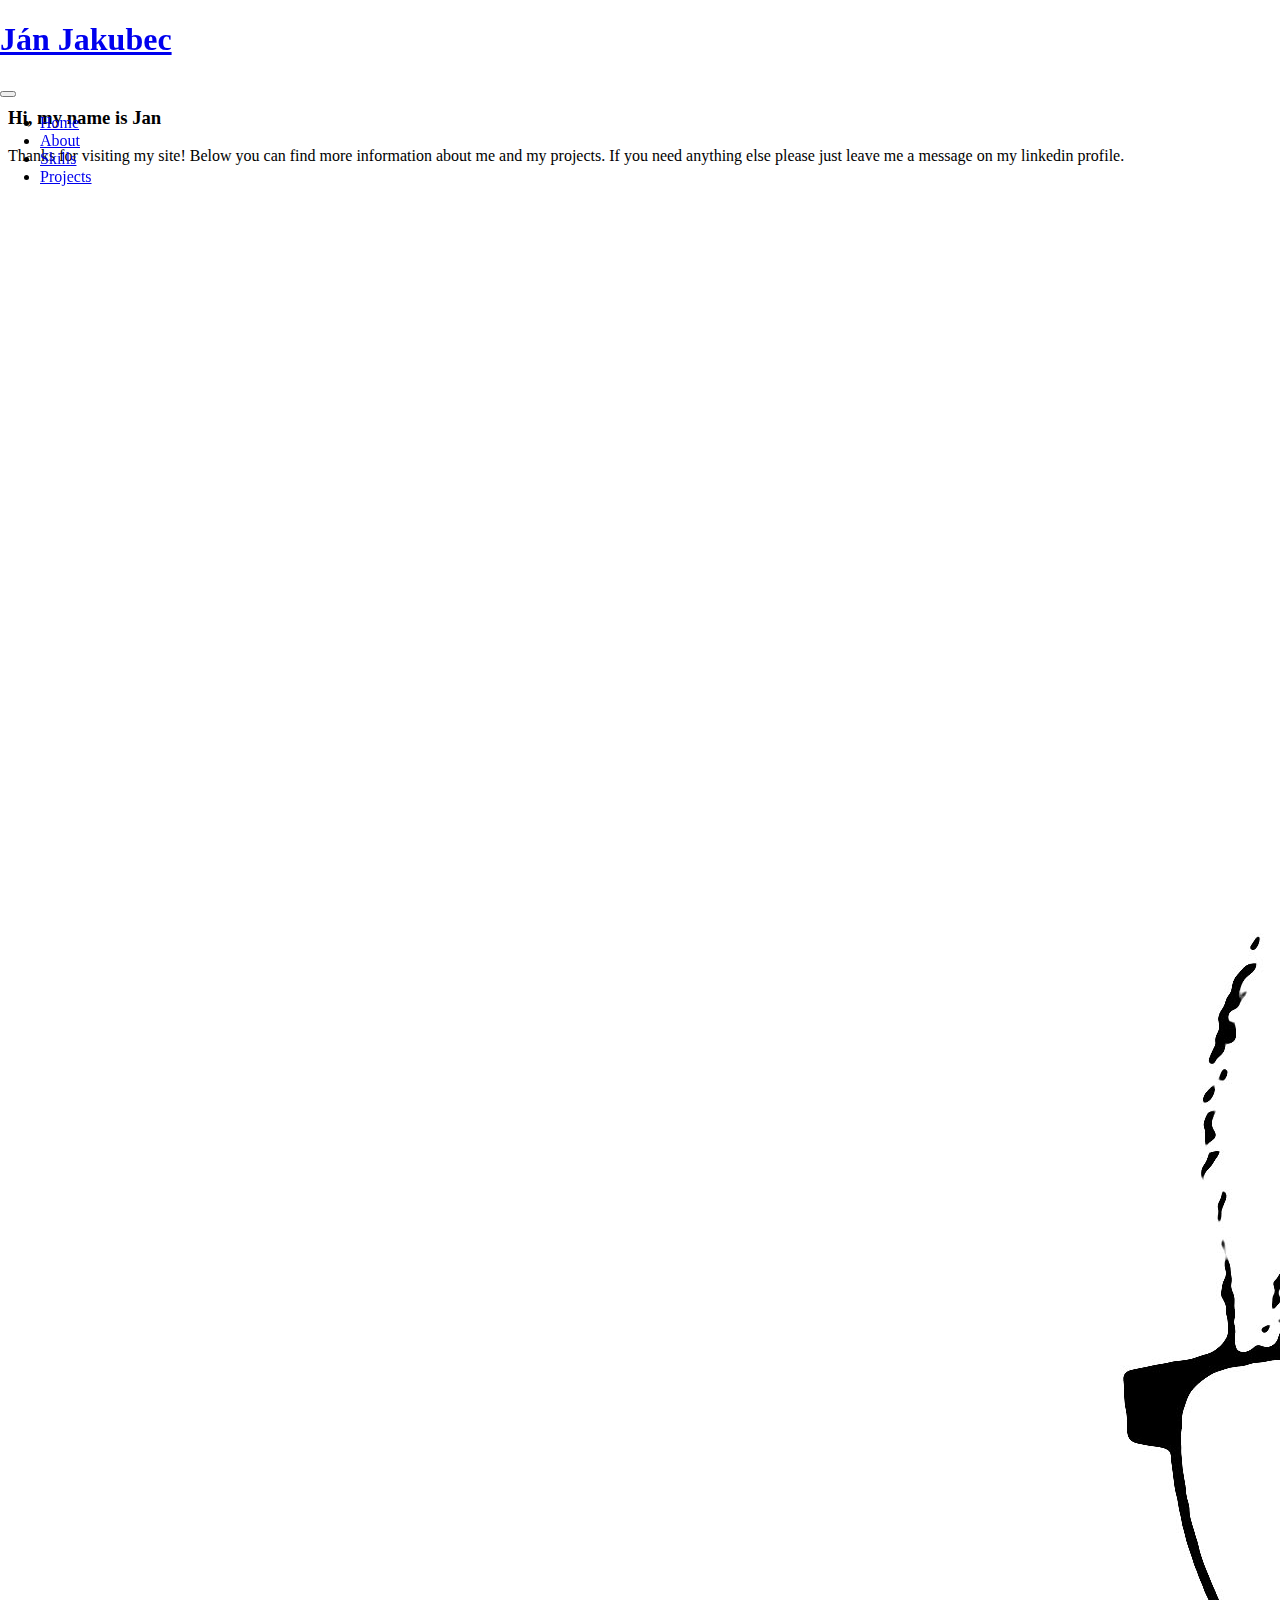
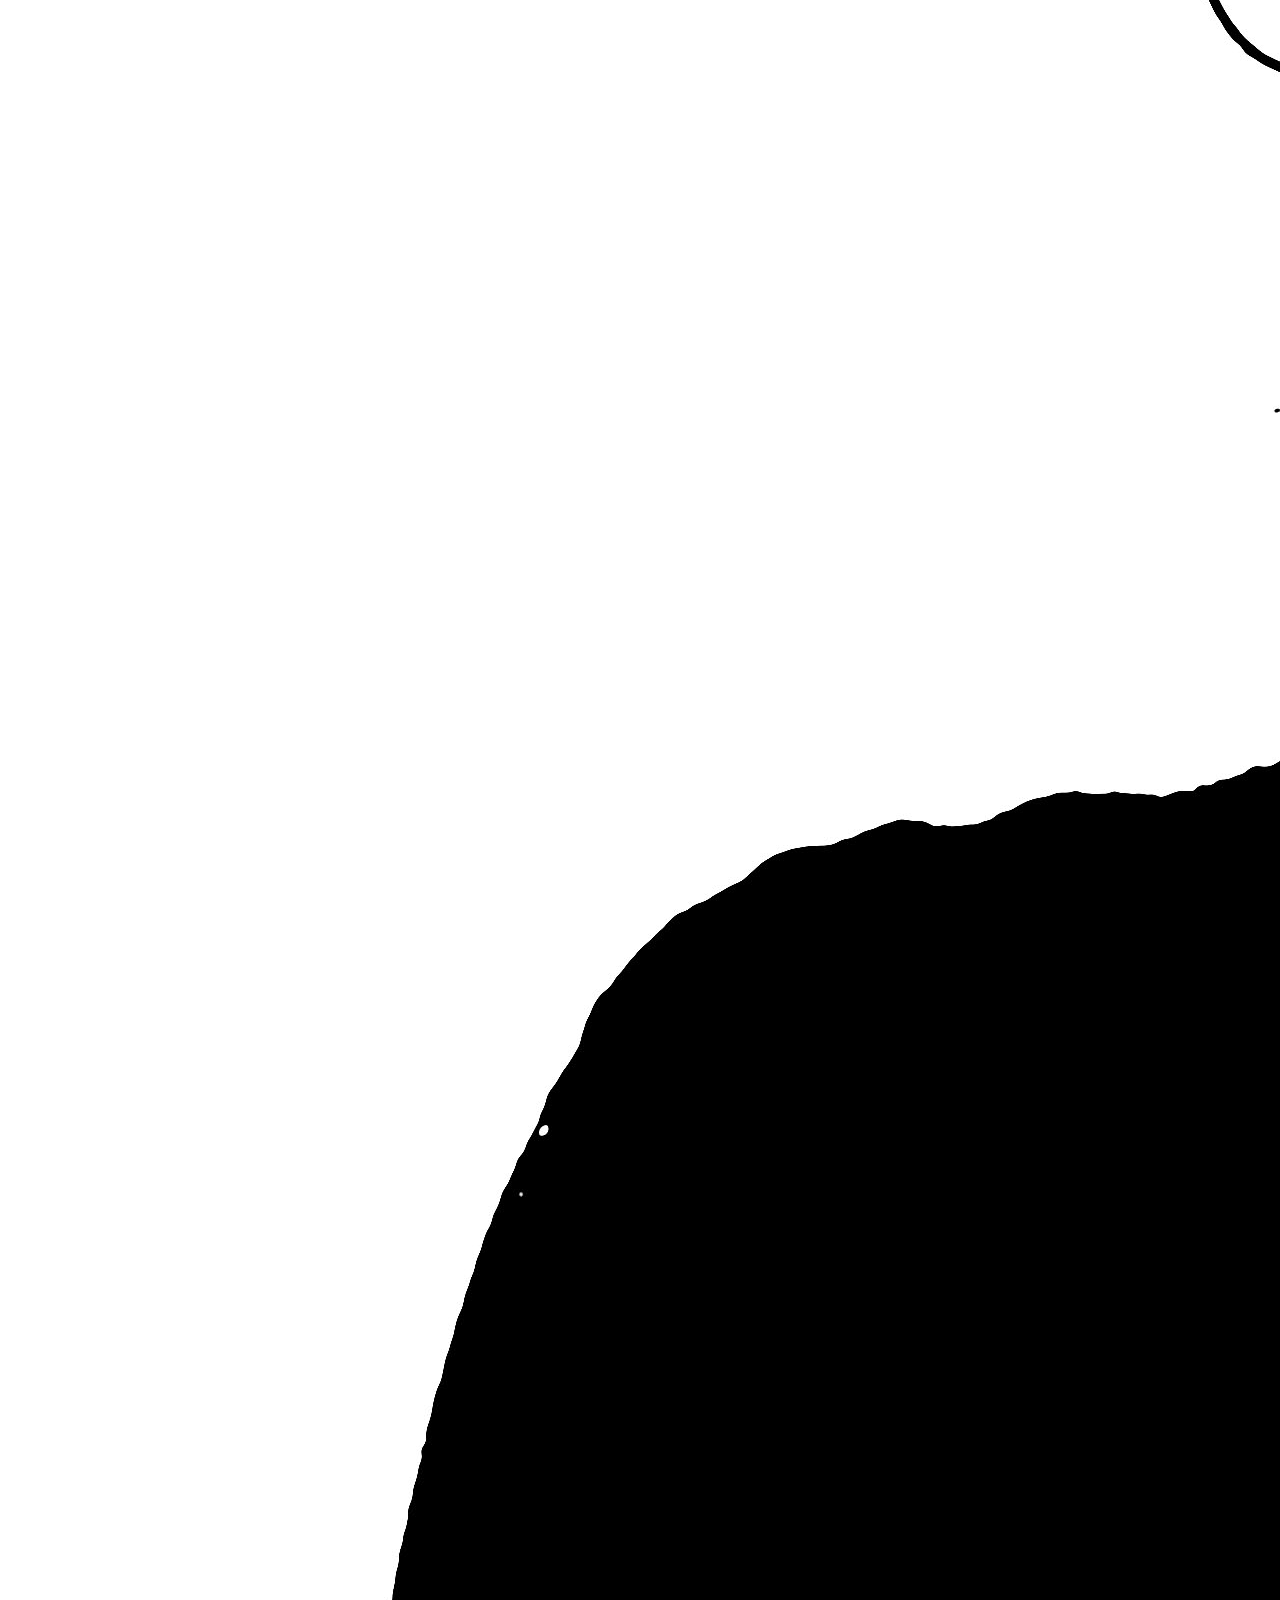
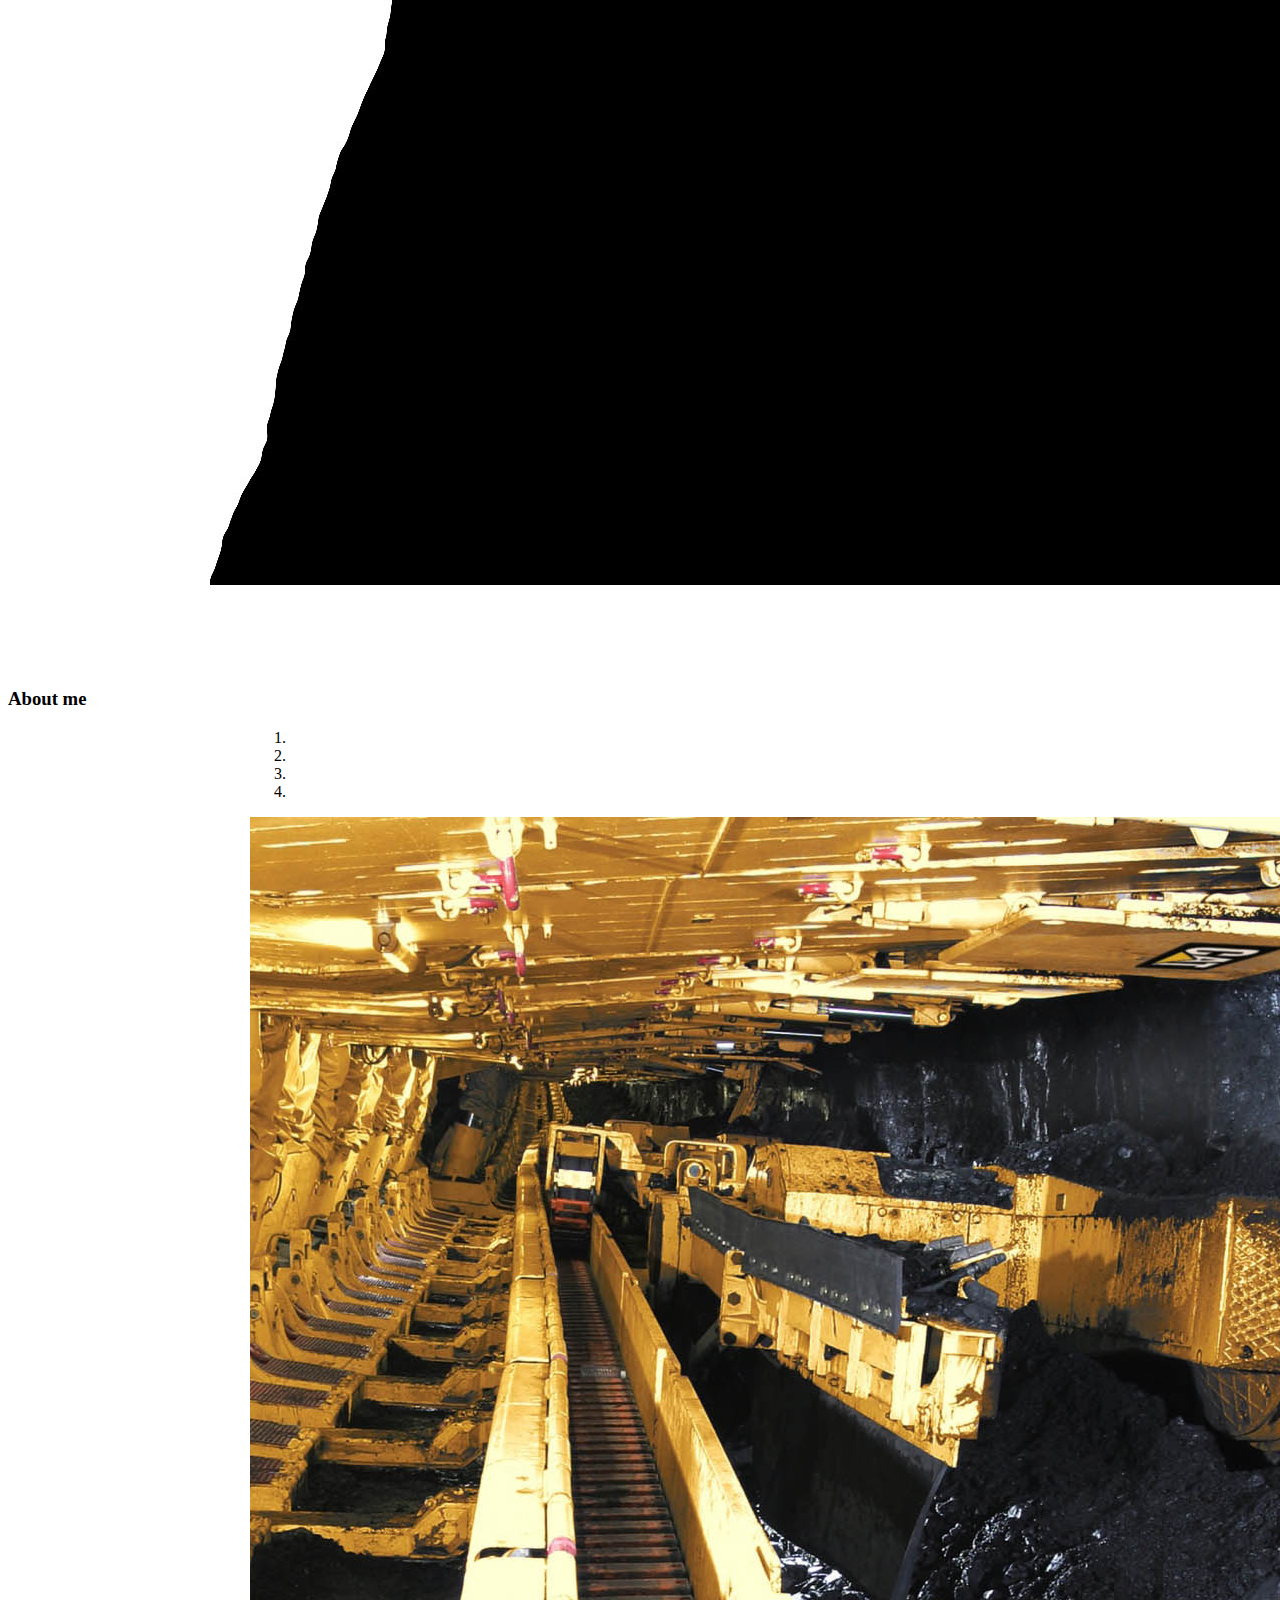
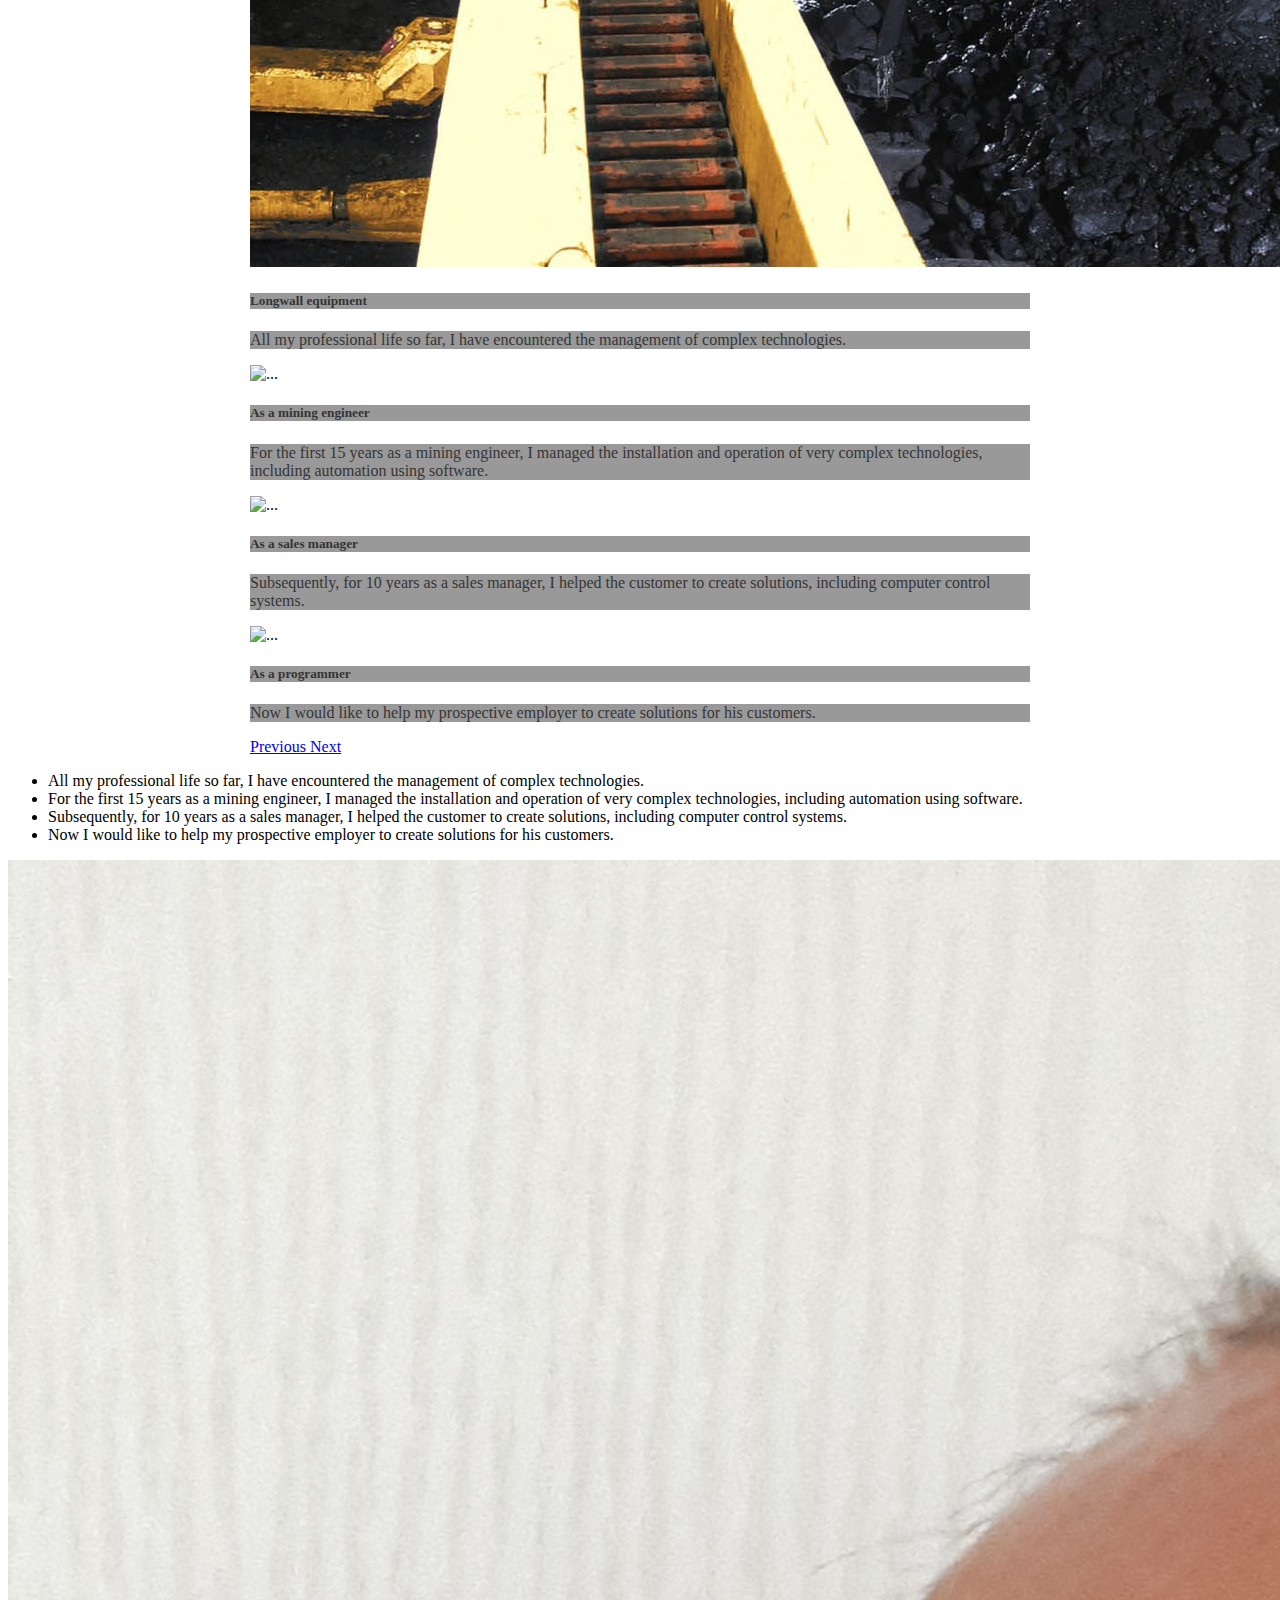
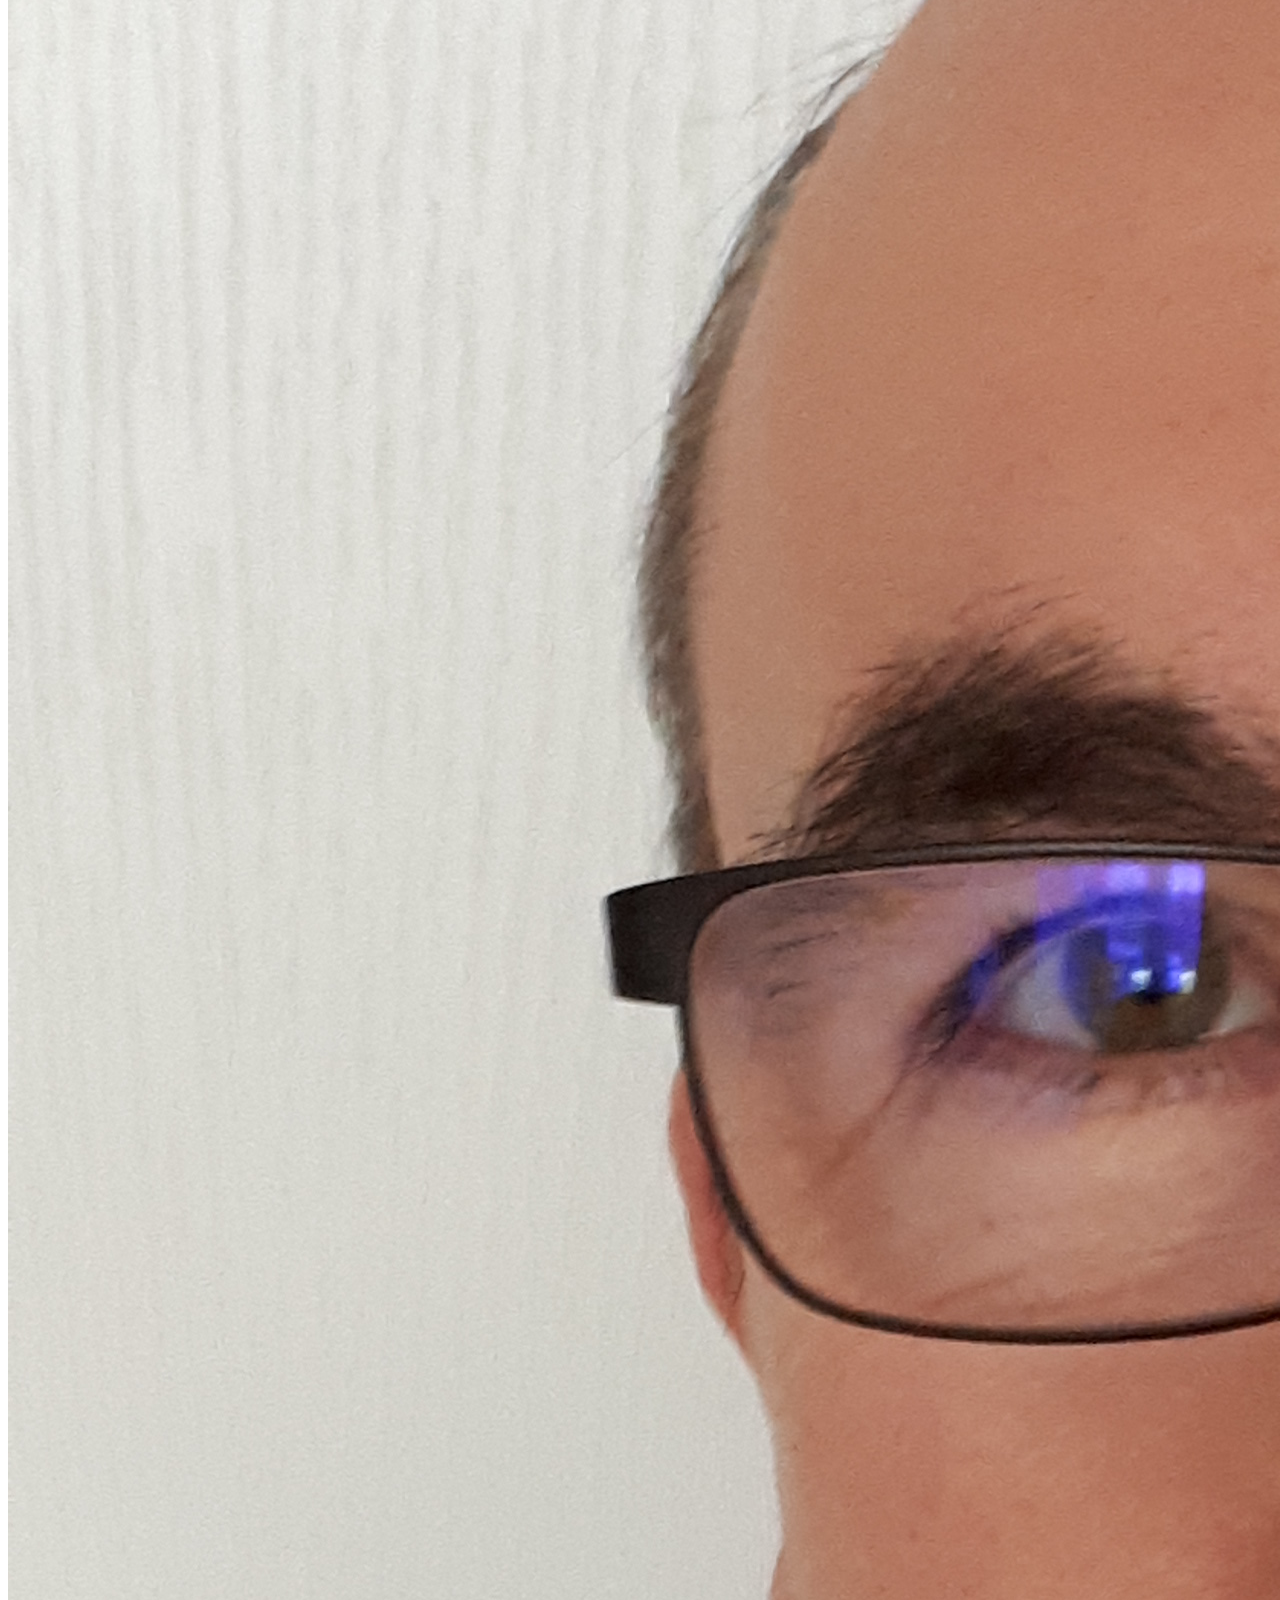
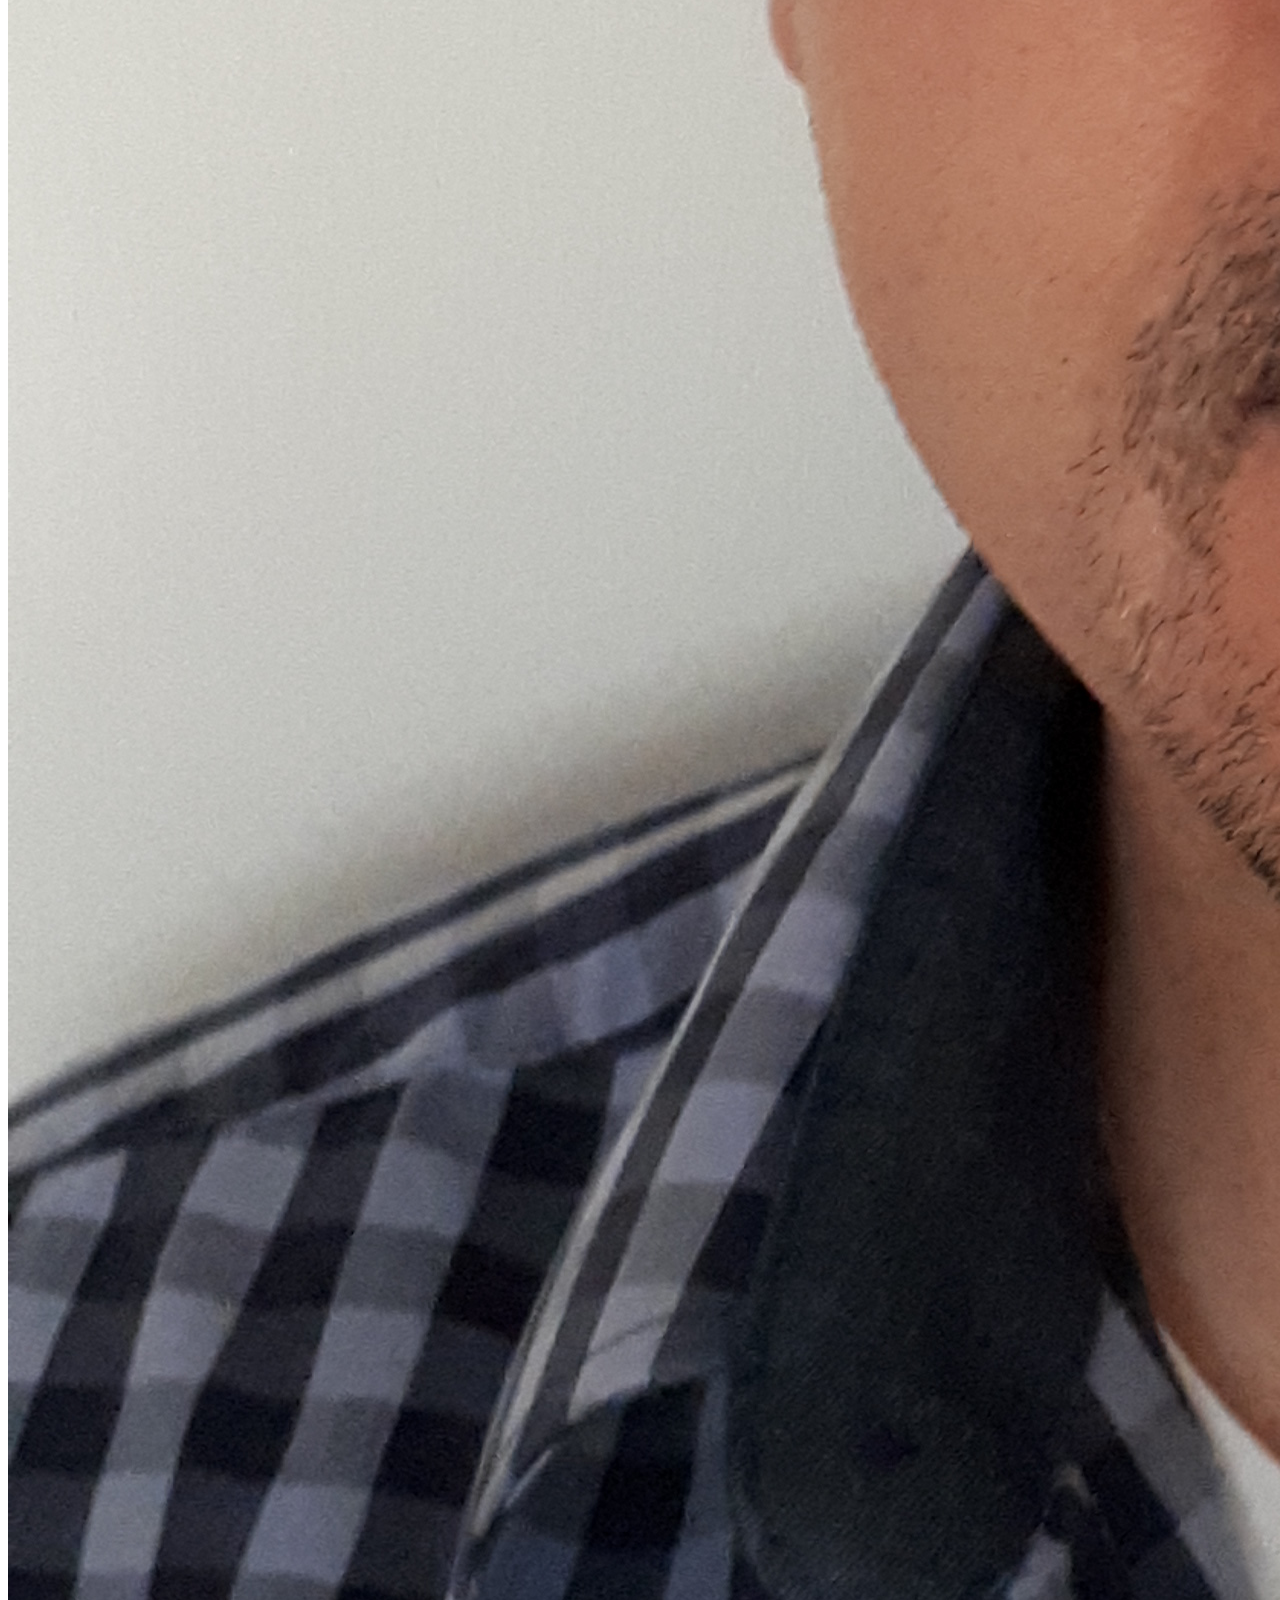
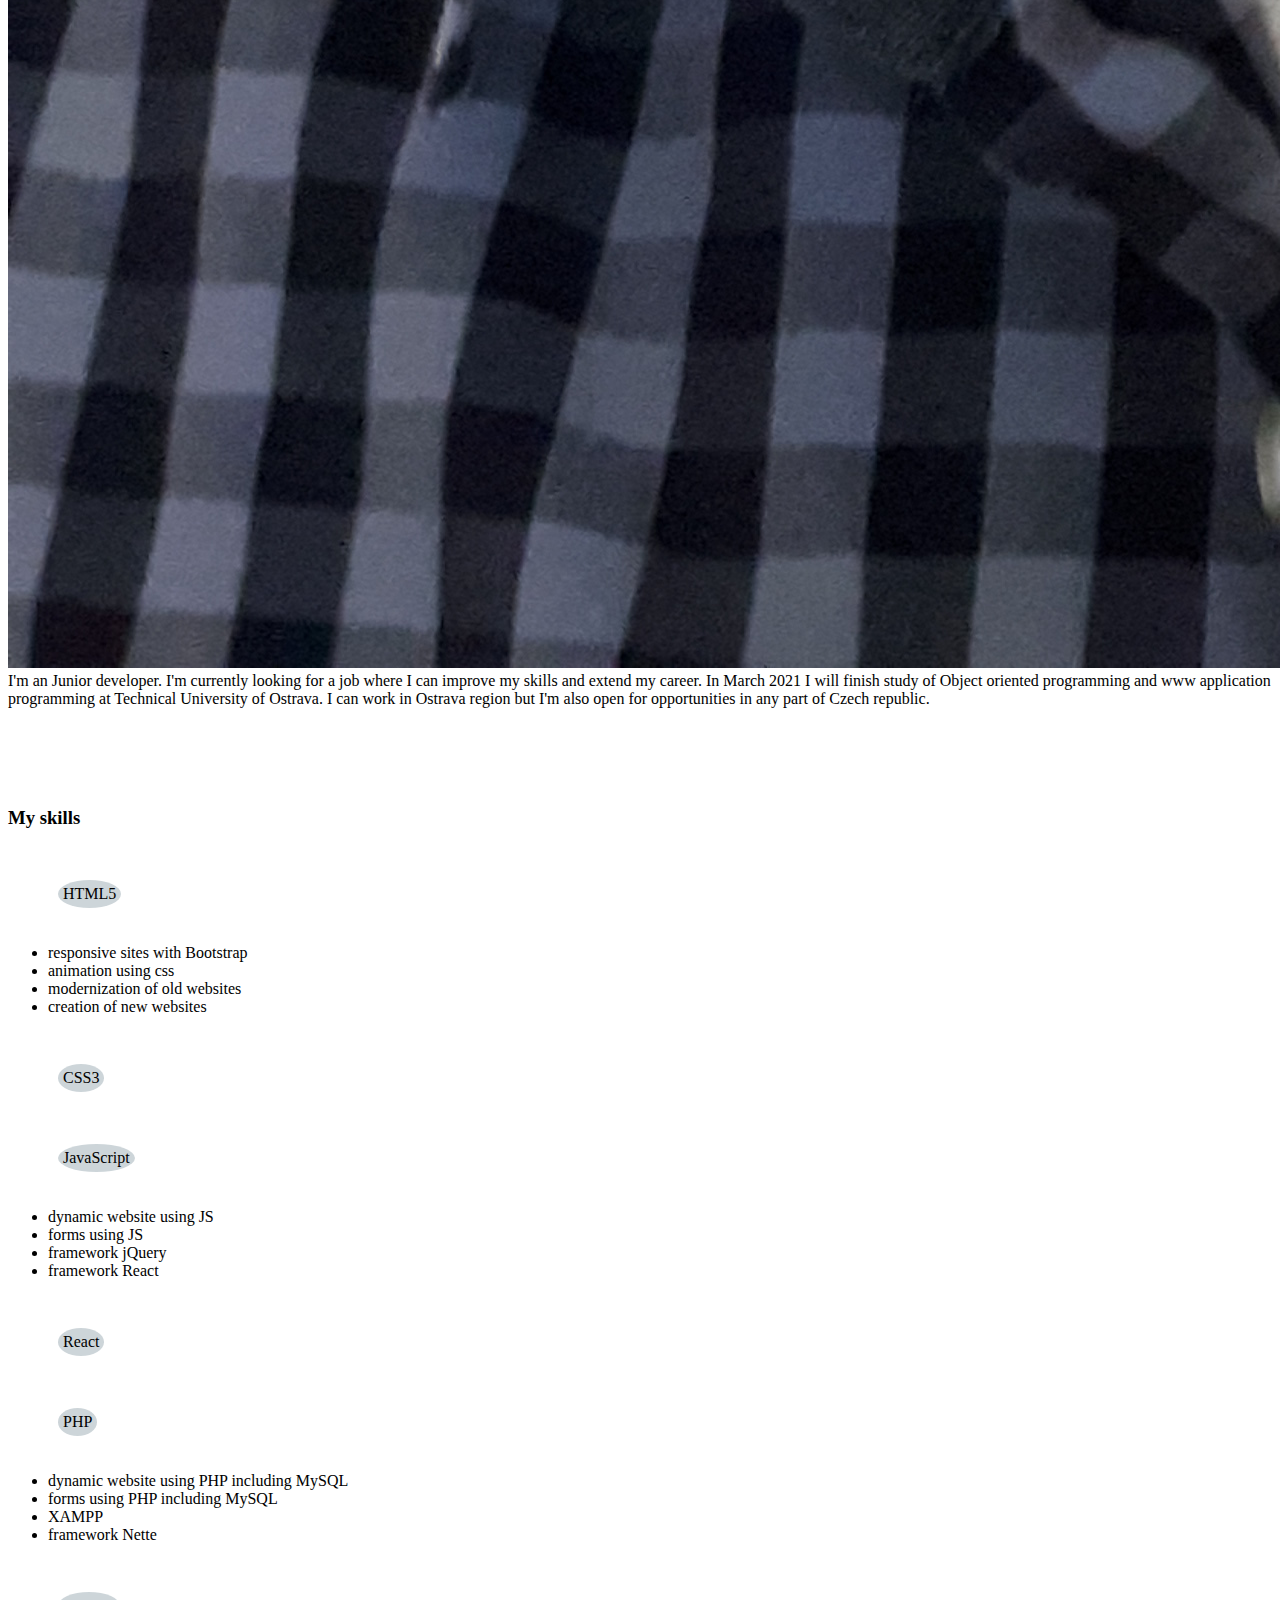
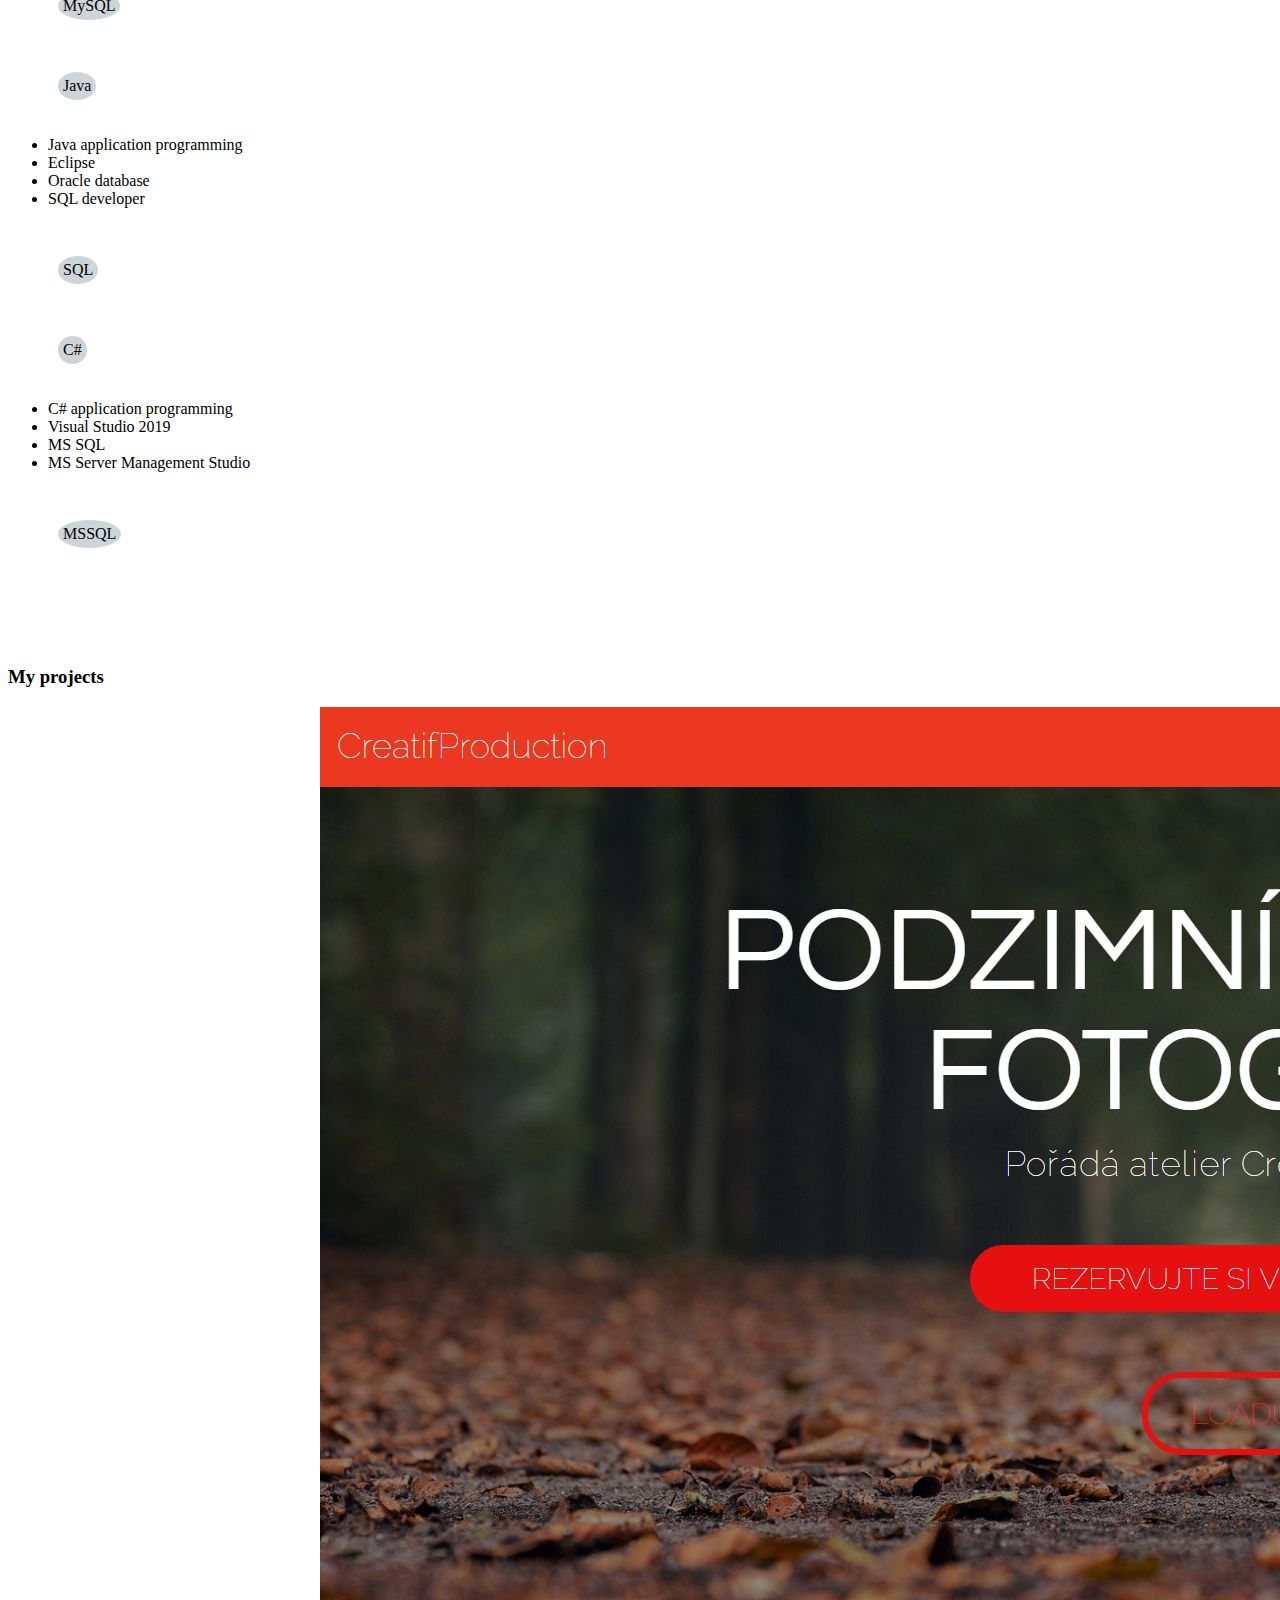
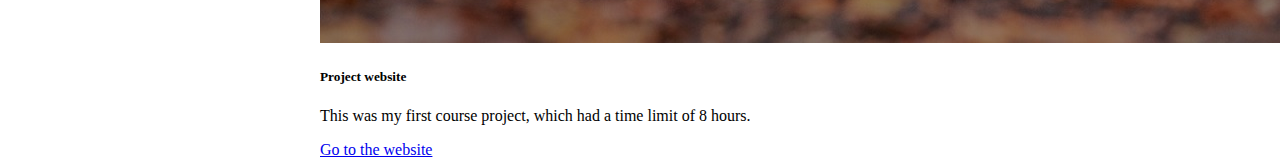
==== portfolio/index.html @ aa2541fa "my portfolio" ====
<!doctype html>
<html lang="en">

<head>
  <meta charset="utf-8">
  <meta name="viewport" content="width=device-width, initial-scale=1">
  <link href="https://cdn.jsdelivr.net/npm/bootstrap@5.0.0-beta1/dist/css/bootstrap.min.css" rel="stylesheet"
    integrity="sha384-giJF6kkoqNQ00vy+HMDP7azOuL0xtbfIcaT9wjKHr8RbDVddVHyTfAAsrekwKmP1" crossorigin="anonymous">
  <link href=style.css rel="stylesheet">
  <title>My Portfolio</title>
</head>

<body>
  <nav class="navbar fixed-top navbar-expand-lg navbar-light bg-light">
    <div class="container-fluid">
      <a class="navbar-brand" href="https://www.linkedin.com/in/jakubec-jan/">
        <h1>Ján Jakubec</h1>
      </a>
      <button class="navbar-toggler" type="button" data-bs-toggle="collapse" data-bs-target="#navbarSupportedContent"
        aria-controls="navbarSupportedContent" aria-expanded="false" aria-label="Toggle navigation">
        <span class="navbar-toggler-icon"></span>
      </button>
      <div class="collapse navbar-collapse" id="navbarSupportedContent">
        <ul class="navbar-nav me-auto mb-2 mb-lg-0">
          <li class="nav-item">
            <a class="nav-link active" aria-current="page" href="#home">Home</a>
          </li>
          <li class="nav-item">
            <a class="nav-link" href="#about">About</a>
          </li>
          <li class="nav-item">
            <a class="nav-link" href="#skills">Skills</a>
          </li>
          <li class="nav-item">
            <a class="nav-link" href="#projects">Projects</a>
          </li>
        </ul>
      </div>
    </div>
  </nav>

  <section id="home" class="d-flex justify-content-center align-items-center">
    <div class="container text-center mt-5 mb-5">
      <div class="row">
        <div class="col-md-6 p-3">
          <h3 class="display-1">Hi, my name is Jan</h3>
          <p-lead class="display-4 d-none d-md-block">Thanks for visiting my site!</p-lead>
          <p-lead class="display-5 d-none d-xxl-block">Below you can find more information about me and my
            projects. If you need anything else please just leave me a message on my linkedin profile.</p-lead>
        </div>
        <div class="col-md-6 p-3">
          <img src="port4.jpg" alt="" class="img-fluid d-md-inline">
        </div>
      </div>
    </div>
  </section>

  <section id="about">
    <div class="container text-center">
      <h3 class="display-1 text-center">About me</h3>
      <div id="carouselExampleCaptions" class="carousel slide mt-4" data-bs-ride="carousel"
        style="width: 780px; margin: auto;">
        <ol class="carousel-indicators">
          <li data-bs-target="#carouselExampleCaptions" data-bs-slide-to="0" class="active"></li>
          <li data-bs-target="#carouselExampleCaptions" data-bs-slide-to="1"></li>
          <li data-bs-target="#carouselExampleCaptions" data-bs-slide-to="2"></li>
          <li data-bs-target="#carouselExampleCaptions" data-bs-slide-to="3"></li>
        </ol>
        <div class="carousel-inner">
          <div class="carousel-item active">
            <img src="about1.jpg" class="d-block w-100" alt="...">
            <div class="carousel-caption">
              <h5 class="cap">Longwall equipment</h5>
              <p class="cap d-none d-md-block">All my professional life so far, I have encountered the management of
                complex technologies.</p>
            </div>
          </div>
          <div class="carousel-item">
            <img src="about2.jpg" class="d-block w-100" alt="...">
            <div class="carousel-caption">
              <h5 class="cap">As a mining engineer</h5>
              <p class="cap d-none d-md-block">For the first 15 years as a mining engineer, I managed the installation
                and operation of very complex technologies, including automation using software.</p>
            </div>
          </div>
          <div class="carousel-item">
            <img src="about3.jpg" class="d-block w-100" alt="...">
            <div class="carousel-caption">
              <h5 class="cap">As a sales manager</h5>
              <p class="cap d-none d-md-block">Subsequently, for 10 years as a sales manager, I helped the customer to
                create solutions, including computer control systems.</p>
            </div>
          </div>
          <div class="carousel-item">
            <img src="about4.jpg" class="d-block w-100" alt="...">
            <div class="carousel-caption">
              <h5 class="cap">As a programmer</h5>
              <p class="cap d-none d-md-block">Now I would like to help my prospective employer to create solutions for
                his customers.</p>
            </div>
          </div>
        </div>
        <a class="carousel-control-prev" href="#carouselExampleCaptions" role="button" data-bs-slide="prev">
          <span class="carousel-control-prev-icon" aria-hidden="true"></span>
          <span class="visually-hidden">Previous</span>
        </a>
        <a class="carousel-control-next" href="#carouselExampleCaptions" role="button" data-bs-slide="next">
          <span class="carousel-control-next-icon" aria-hidden="true"></span>
          <span class="visually-hidden">Next</span>
        </a>
      </div>
    </div>
    <div class="col-12 d-md-none mt-1">
      <ul class="lead">
        <li>All my professional life so far, I have encountered the management of complex technologies.</li>
        <li>For the first 15 years as a mining engineer, I managed the installation and operation of very complex
          technologies, including automation using software.</li>
        <li>Subsequently, for 10 years as a sales manager, I helped the customer to create solutions, including computer
          control systems.</li>
        <li>Now I would like to help my prospective employer to create solutions for his customers.</li>
      </ul>
    </div>
    </div>
    <div class="container text-center mt-5">
      <div class="row">
        <div class="col-lg-6 col-0 p-3">
          <img src="port6.jpg" alt="" class="img-fluid d-none d-lg-inline">
        </div>
        <div class="col-lg-6 col-12 p-5">
          <p-lead class="display-6">I'm an Junior developer. I'm currently looking for a job where I can improve my
            skills and extend my career. In March 2021 I will finish study of Object oriented programming and www
            application programming at Technical University of Ostrava. I can work in Ostrava region but I'm also open
            for opportunities in any part of Czech republic.</p-lead>
        </div>
      </div>
    </div>
  </section>

  <section id="skills">
    <h3 class="display-1 text-center mb-3">My skills</h3>
    <div class="container mt-5">
      <div class="row">
        <div class="col-md-3 p-1">
          <div class="cnt">
            <div class="loader">HTML5</div>
          </div>
        </div>
        <div class="col-md-6">
          <ul class="display-6">
            <li>responsive sites with Bootstrap</li>
            <li>animation using css</li>
            <li>modernization of old websites</li>
            <li>creation of new websites</li>
          </ul>
        </div>
        <div class="col-md-3">
          <div class="cnt">
            <div class="loader">CSS3</div>
          </div>
        </div>
      </div>
    </div>
    <div class="container mt-5">
      <div class="row">
        <div class="col-md-3 p-1">
          <div class="cnt">
            <div class="loader">JavaScript</div>
          </div>
        </div>
        <div class="col-md-6 p-1">
          <ul class="display-6">
            <li>dynamic website using JS</li>
            <li>forms using JS</li>
            <li>framework jQuery</li>
            <li>framework React</li>
          </ul>
        </div>
        <div class="col-md-3">
          <div class="cnt">
            <div class="loader">React</div>
          </div>
        </div>
      </div>
    </div>
    <div class="container mt-5">
      <div class="row">
        <div class="col-md-3 p-1">
          <div class="cnt">
            <div class="loader">PHP</div>
          </div>
        </div>
        <div class="col-md-6 p-1">
          <ul class="display-6">
            <li>dynamic website using PHP including MySQL</li>
            <li>forms using PHP including MySQL</li>
            <li>XAMPP</li>
            <li>framework Nette</li>
          </ul>
        </div>
        <div class="col-md-3">
          <div class="cnt">
            <div class="loader">MySQL</div>
          </div>
        </div>
      </div>
    </div>
    <div class="container mt-5">
      <div class="row">
        <div class="col-md-3 p-1">
          <div class="cnt">
            <div class="loader">Java</div>
          </div>
        </div>
        <div class="col-md-6 p-1">
          <ul class="display-6">
            <li>Java application programming</li>
            <li>Eclipse</li>
            <li>Oracle database </li>
            <li>SQL developer</li>
          </ul>
        </div>
        <div class="col-md-3">
          <div class="cnt">
            <div class="loader">SQL</div>
          </div>
        </div>
      </div>
    </div>
    <div class="container mt-5">
      <div class="row">
        <div class="col-md-3 p-1">
          <div class="cnt">
            <div class="loader">C#</div>
          </div>
        </div>
        <div class="col-md-6 p-1">
          <ul class="display-6">
            <li>C# application programming</li>
            <li>Visual Studio 2019</li>
            <li>MS SQL </li>
            <li>MS Server Management Studio</li>
          </ul>
        </div>
        <div class="col-md-3">
          <div class="cnt">
            <div class="loader">MSSQL</div>
          </div>
        </div>
      </div>
    </div>
  </section>

  <section id="projects">
    <h3 class="display-1 text-center my-5">My projects</h3>
    <div class="card mb-5 p-5" style="width: 40rem; margin: auto;">
      <img src="project1.jpg" class="card-img-top" alt="...">
      <div class="card-body">
        <h5 class="card-title">Project website</h5>
        <p class="card-text">This was my first course project, which had a time limit of 8 hours.</p>
        <a href="https://jjakubec.github.io/project-exhibition/" class="btn btn-primary">Go to the website</a>
      </div>
    </div>
  </section>

  <script src="https://cdn.jsdelivr.net/npm/bootstrap@5.0.0-beta1/dist/js/bootstrap.bundle.min.js"
    integrity="sha384-ygbV9kiqUc6oa4msXn9868pTtWMgiQaeYH7/t7LECLbyPA2x65Kgf80OJFdroafW"
    crossorigin="anonymous"></script>

</body>

</html>
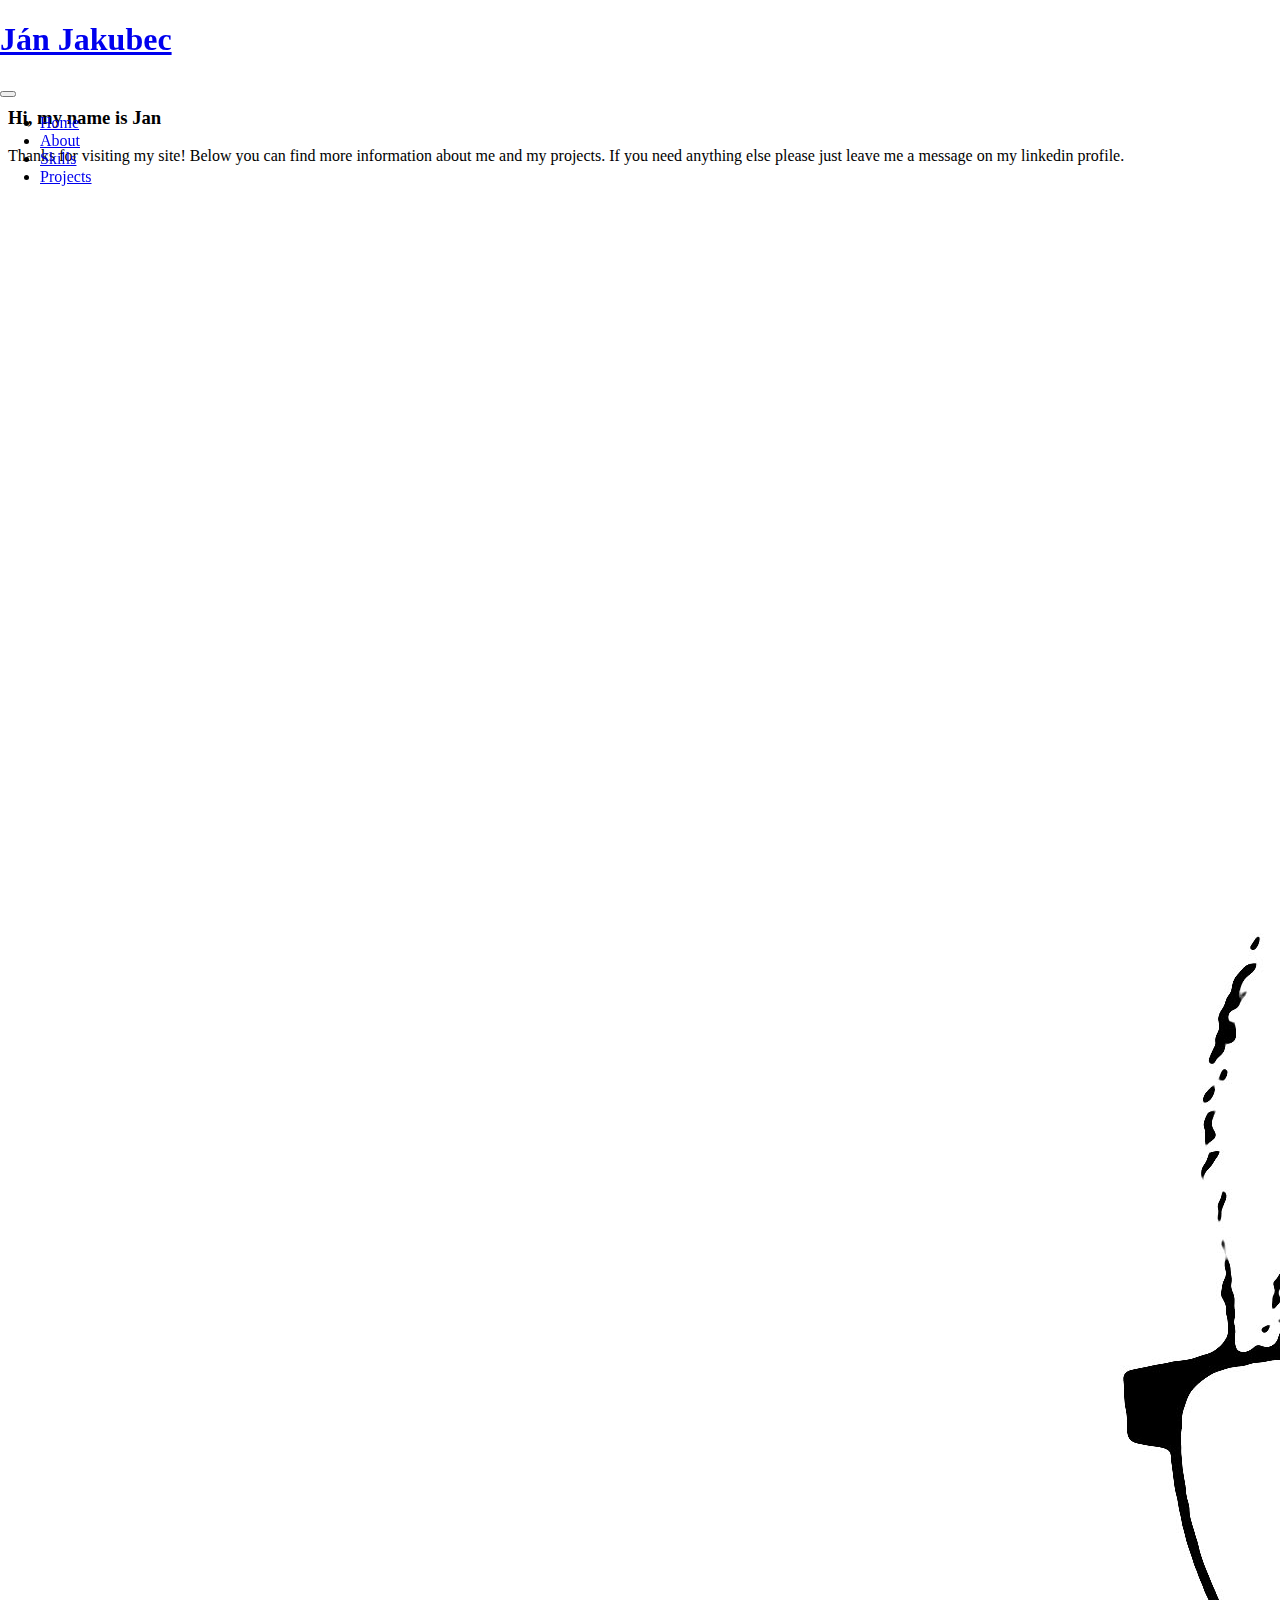
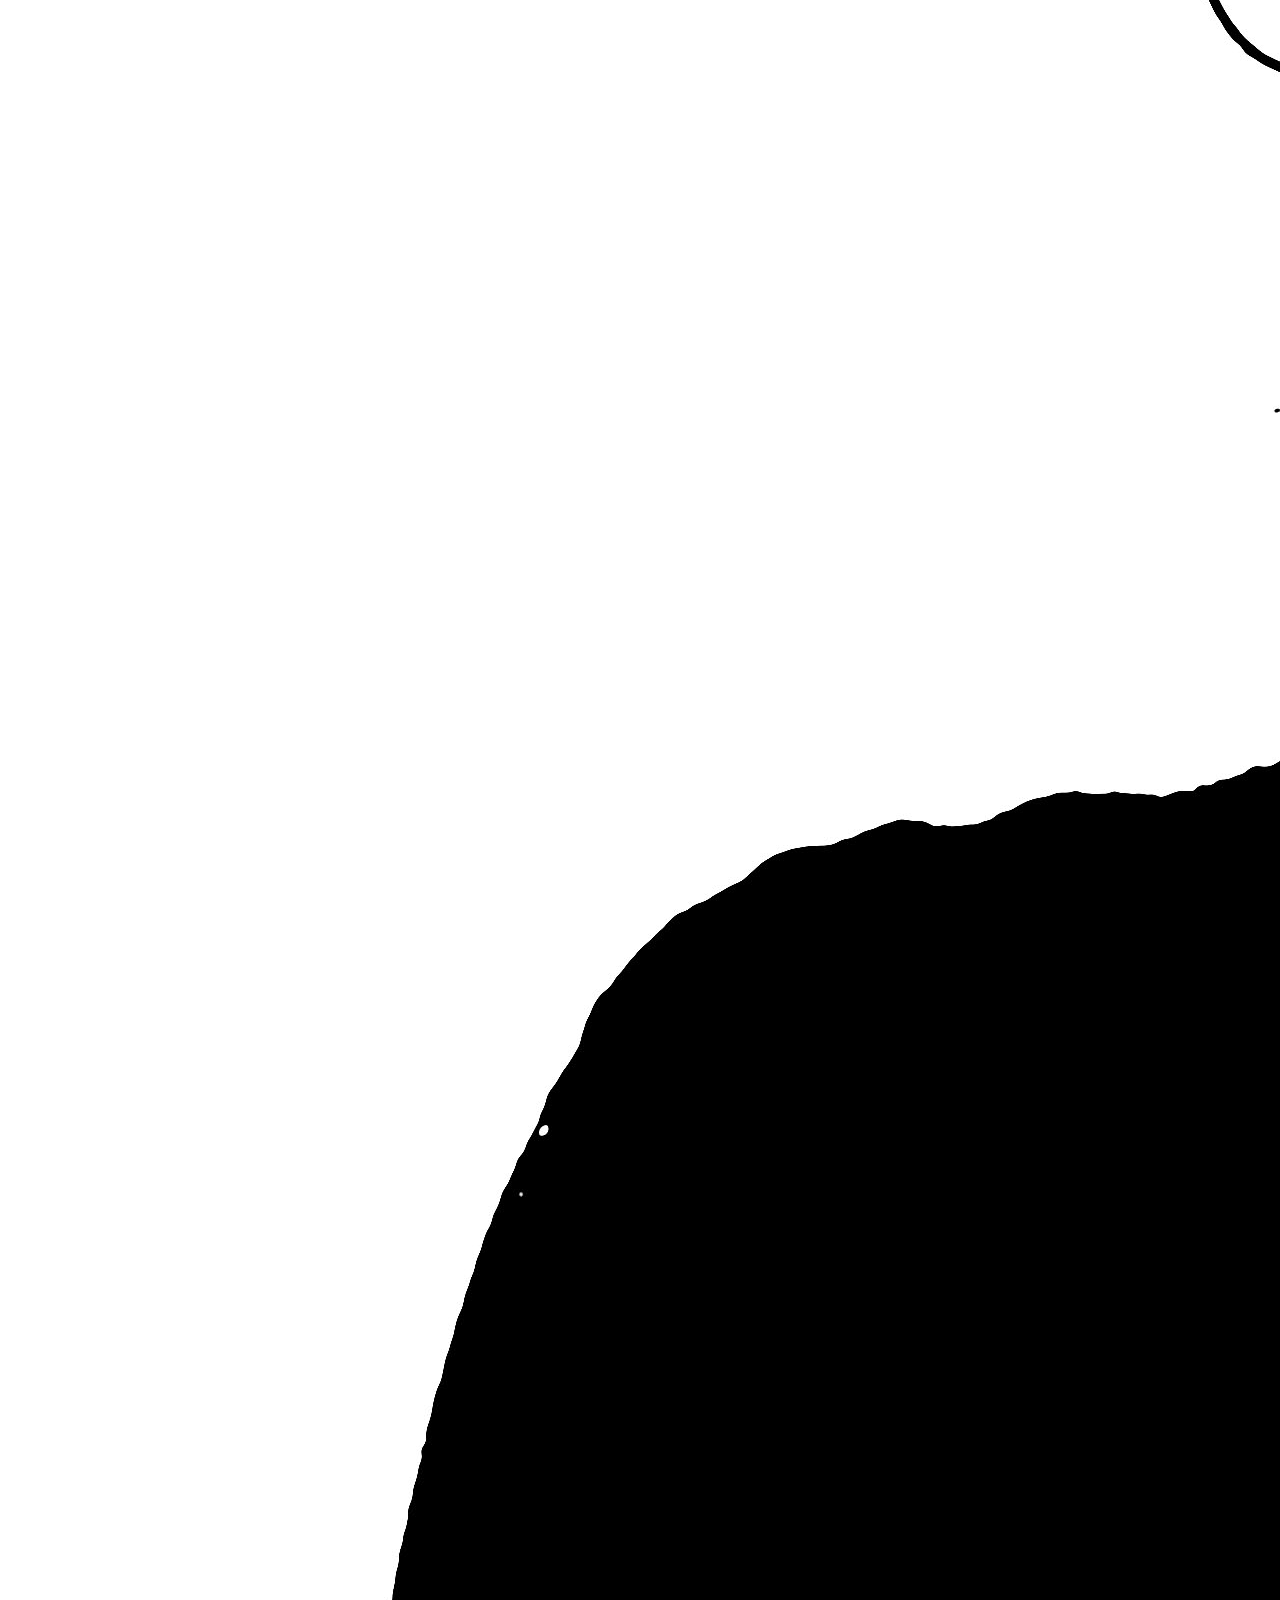
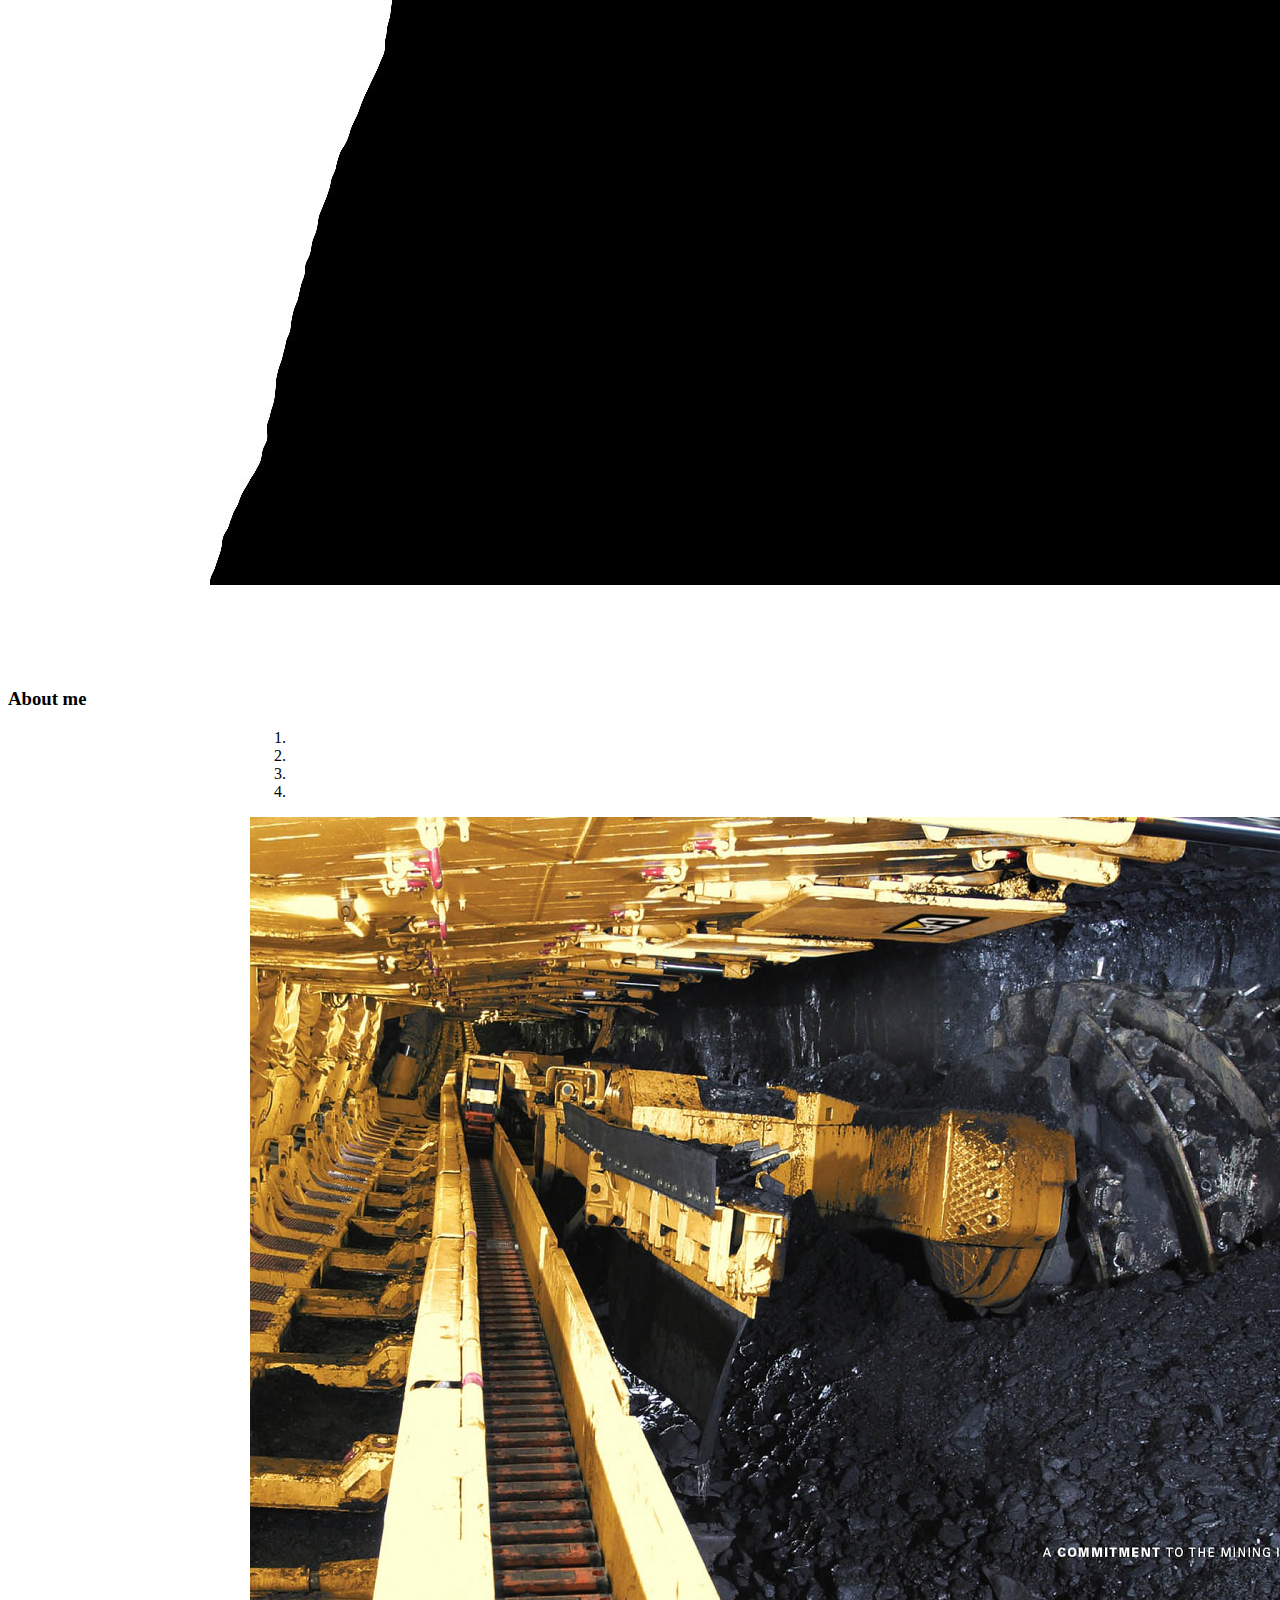
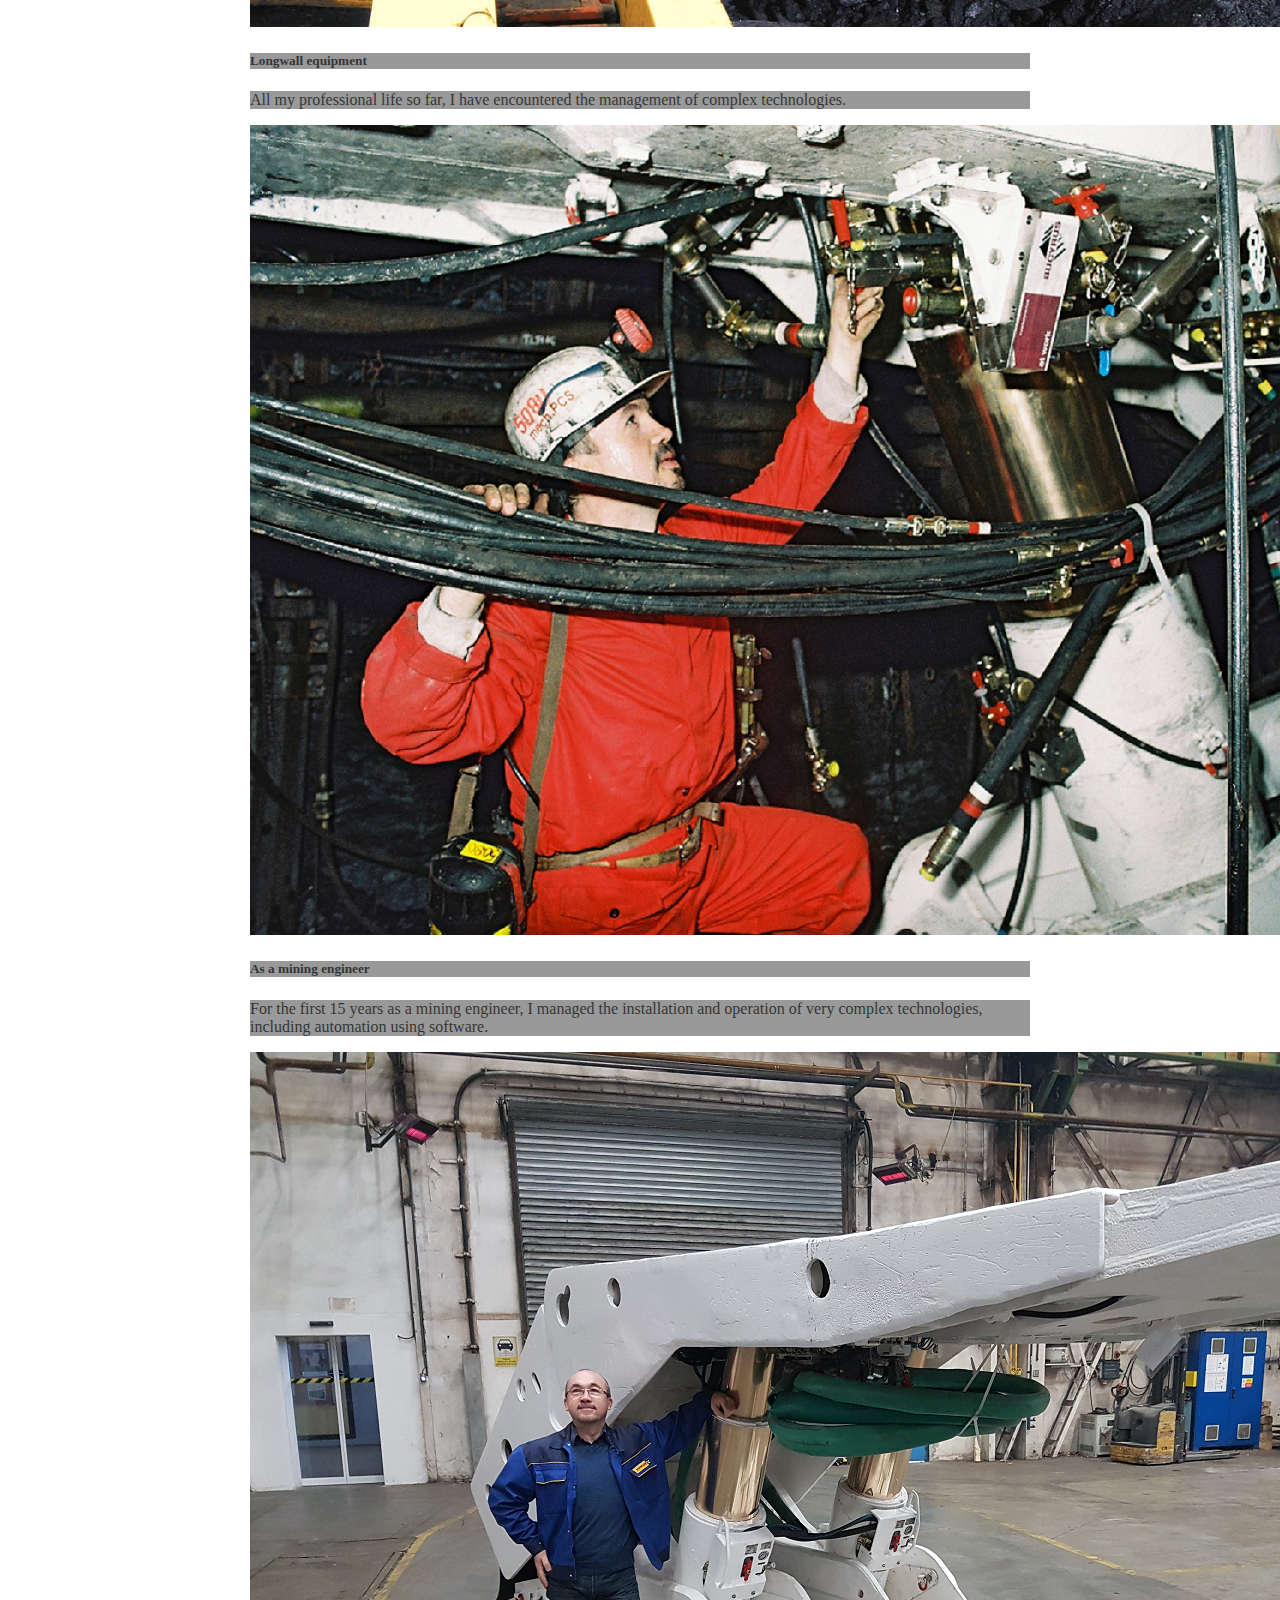
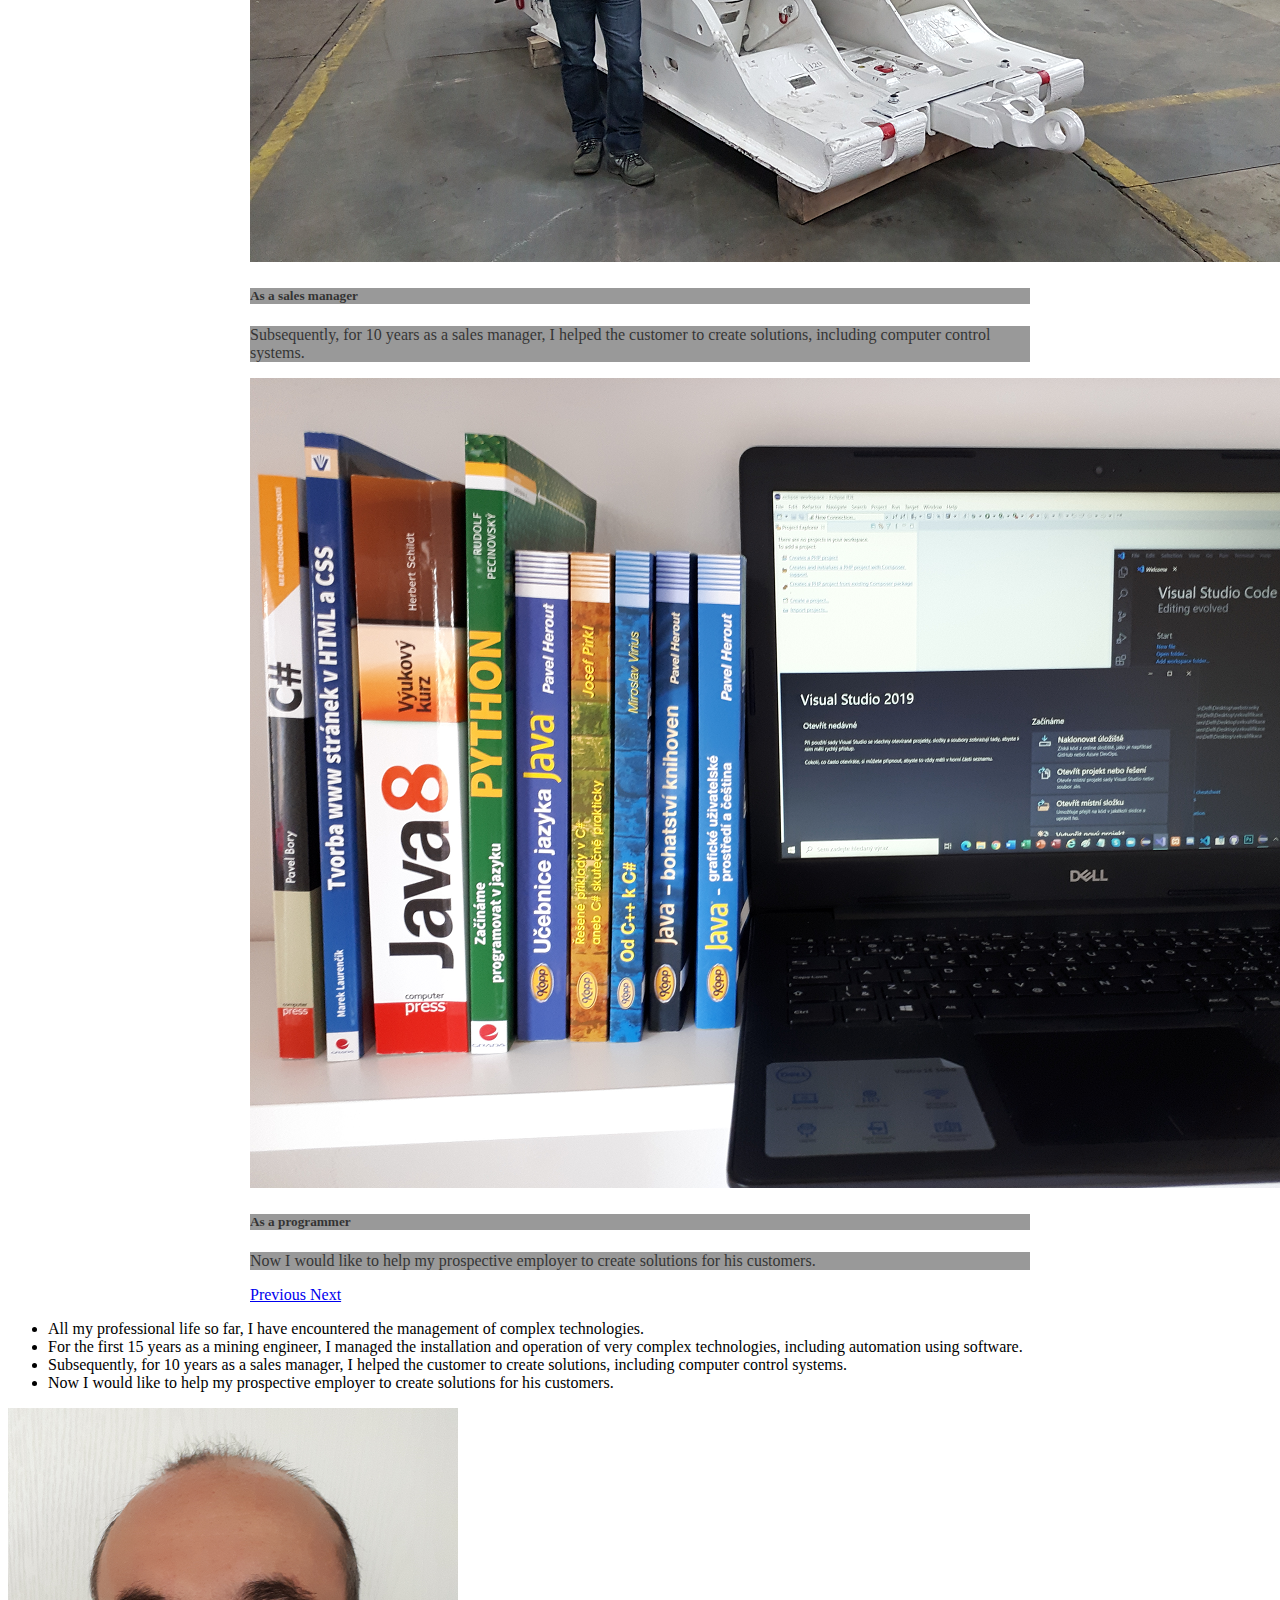
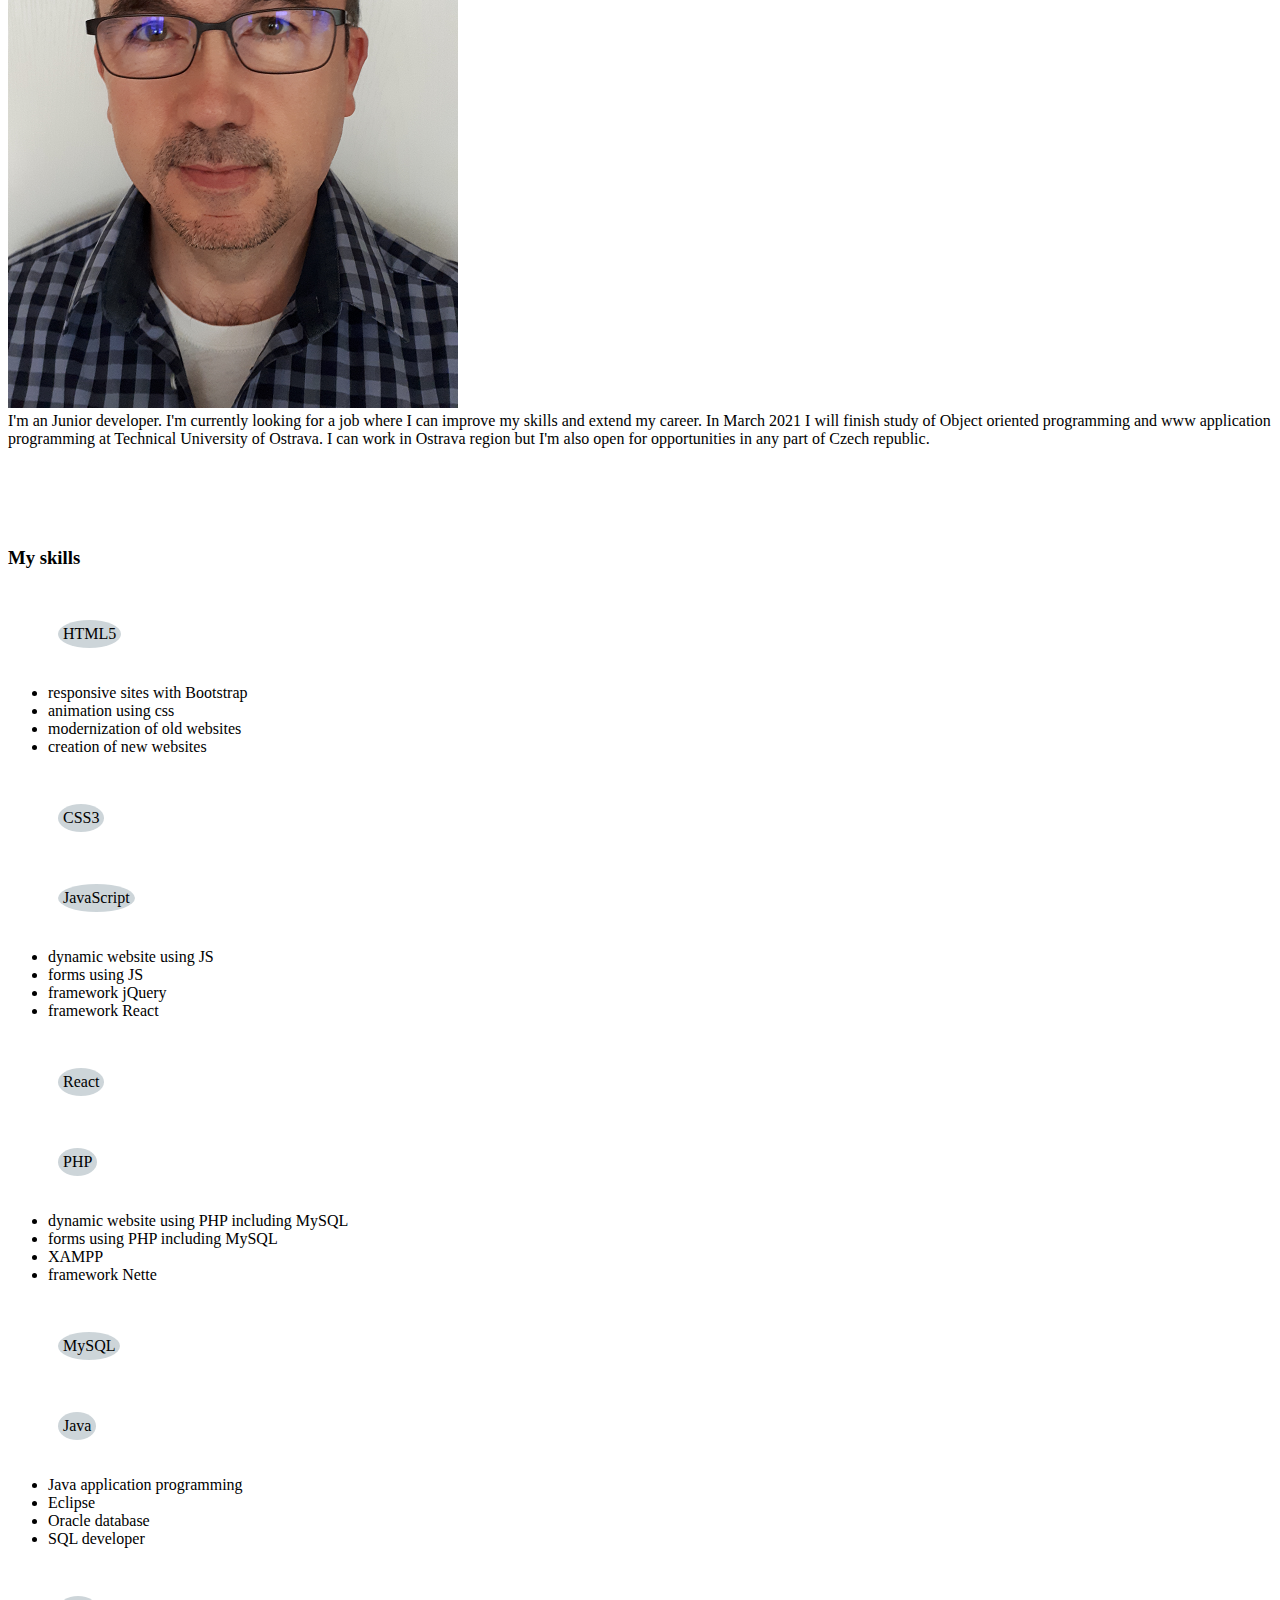
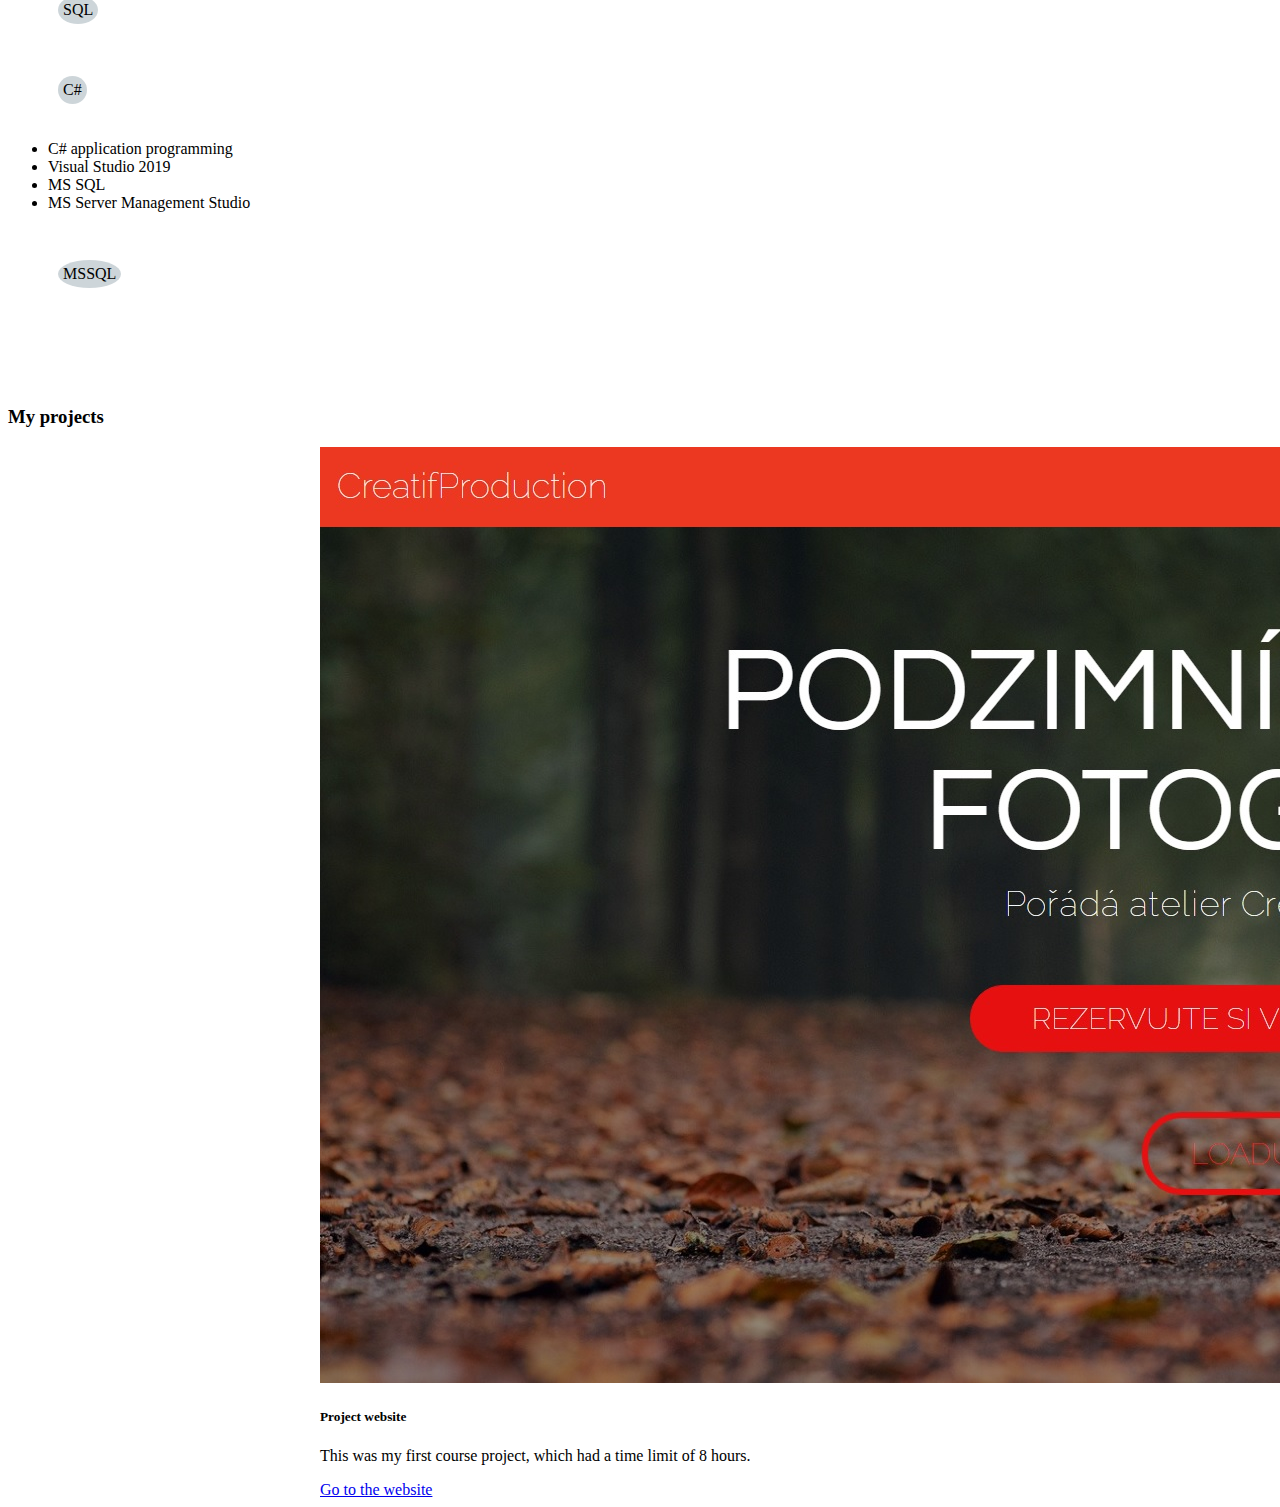
==== commit 1ad628ff: "just a small adjustment" ====
--- a/portfolio/index.html
+++ b/portfolio/index.html
@@ -67,32 +67,32 @@
           <li data-bs-target="#carouselExampleCaptions" data-bs-slide-to="3"></li>
         </ol>
         <div class="carousel-inner">
-          <div class="carousel-item active">
-            <img src="about1.jpg" class="d-block w-100" alt="...">
+          <div class="carousel-item active" data-bs-interval="8000">
+            <img src="about1.png" class="d-block w-100" alt="...">
             <div class="carousel-caption">
               <h5 class="cap">Longwall equipment</h5>
               <p class="cap d-none d-md-block">All my professional life so far, I have encountered the management of
                 complex technologies.</p>
             </div>
           </div>
-          <div class="carousel-item">
-            <img src="about2.jpg" class="d-block w-100" alt="...">
+          <div class="carousel-item" data-bs-interval="10000">
+            <img src="about2.png" class="d-block w-100" alt="...">
             <div class="carousel-caption">
               <h5 class="cap">As a mining engineer</h5>
               <p class="cap d-none d-md-block">For the first 15 years as a mining engineer, I managed the installation
                 and operation of very complex technologies, including automation using software.</p>
             </div>
           </div>
-          <div class="carousel-item">
-            <img src="about3.jpg" class="d-block w-100" alt="...">
+          <div class="carousel-item" data-bs-interval="8000">
+            <img src="about3.png" class="d-block w-100" alt="...">
             <div class="carousel-caption">
               <h5 class="cap">As a sales manager</h5>
               <p class="cap d-none d-md-block">Subsequently, for 10 years as a sales manager, I helped the customer to
                 create solutions, including computer control systems.</p>
             </div>
           </div>
-          <div class="carousel-item">
-            <img src="about4.jpg" class="d-block w-100" alt="...">
+          <div class="carousel-item" data-bs-interval="8000">
+            <img src="about4.png" class="d-block w-100" alt="...">
             <div class="carousel-caption">
               <h5 class="cap">As a programmer</h5>
               <p class="cap d-none d-md-block">Now I would like to help my prospective employer to create solutions for
@@ -123,8 +123,8 @@
     </div>
     <div class="container text-center mt-5">
       <div class="row">
-        <div class="col-lg-6 col-0 p-3">
-          <img src="port6.jpg" alt="" class="img-fluid d-none d-lg-inline">
+        <div class="col-lg-6 col-0 p-5">
+          <img src="port1.png" alt="" class="img-fluid d-none d-lg-inline">
         </div>
         <div class="col-lg-6 col-12 p-5">
           <p-lead class="display-6">I'm an Junior developer. I'm currently looking for a job where I can improve my
